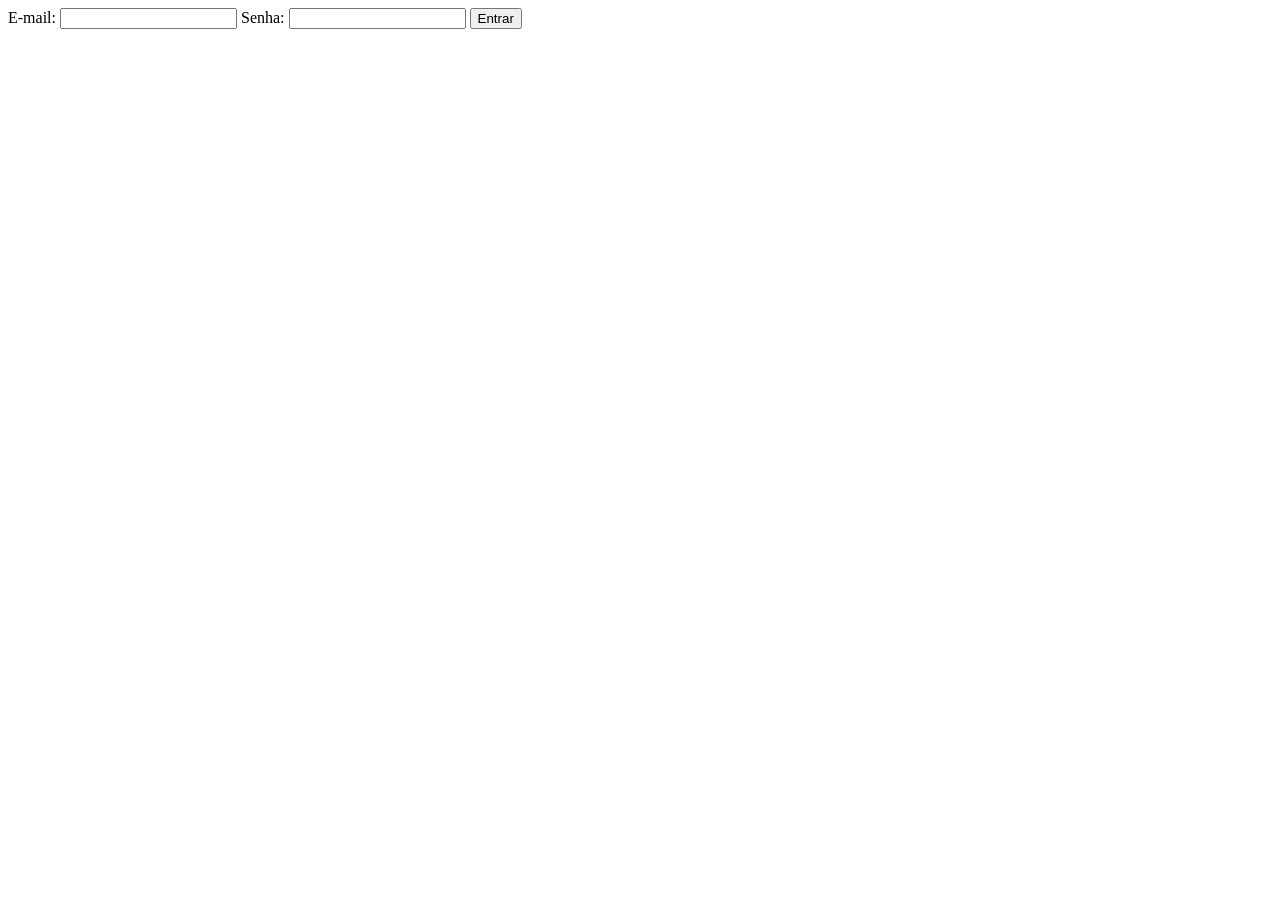
==== index.html @ cd2d1eeb "Criação do arquivo index.html" ====
<!DOCTYPE html>
<html lang="pt-br">
<head>
    <meta charset="UTF-8">
    <meta name="viewport" content="width=device-width, initial-scale=1.0">
    <title>Smart Control</title>
</head>
<body>
    <form method="post" action=""></form>
    <label for="email">E-mail:</label>
    <input type="email" name="" id="">
    <label for="senha">Senha:</label>
    <input type="password" name="" id="">
    <button>Entrar</button>
</body>
</html>
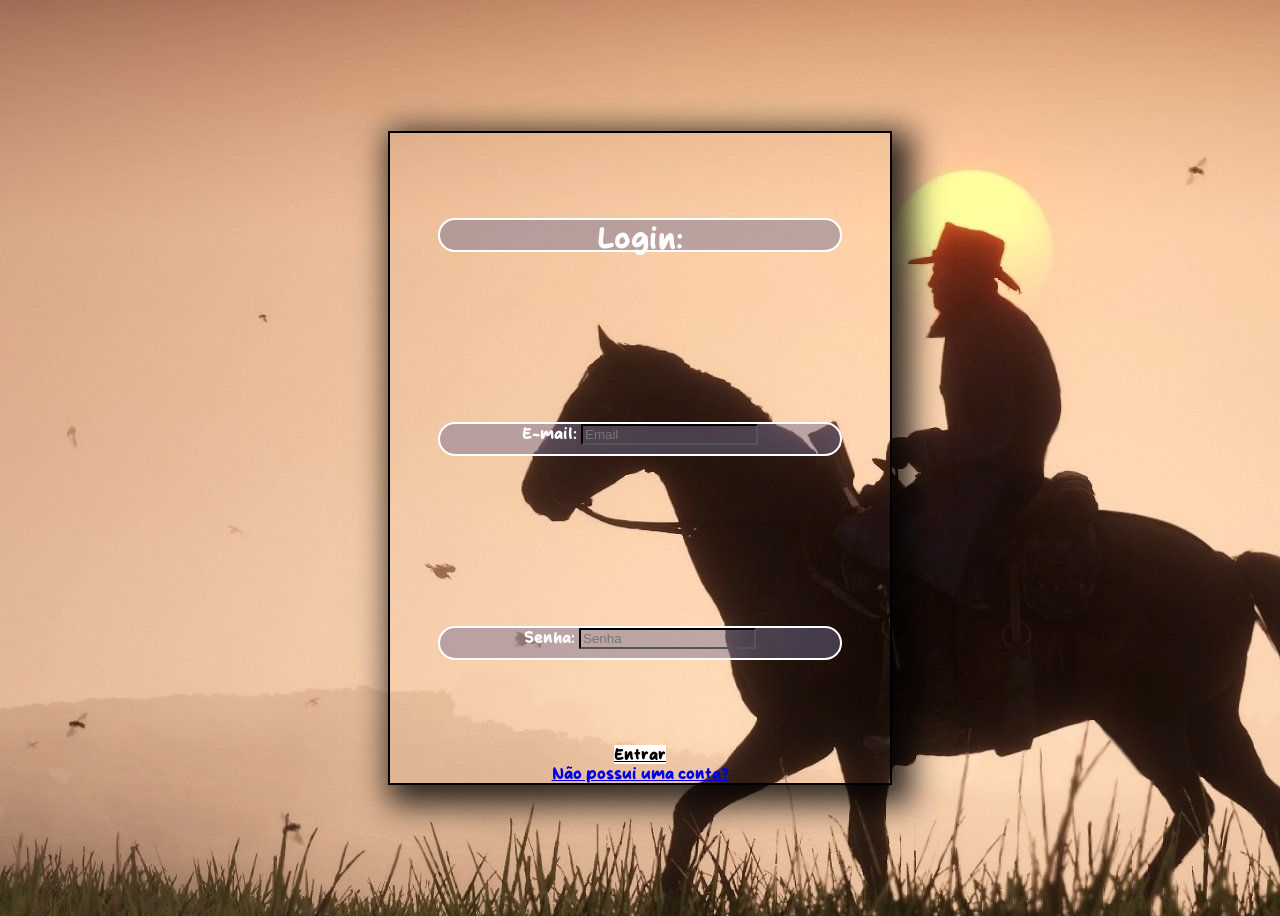
==== commit 23b16823: "tela de login" ====
--- a/index.html
+++ b/index.html
@@ -4,13 +4,34 @@
     <meta charset="UTF-8">
     <meta name="viewport" content="width=device-width, initial-scale=1.0">
     <title>Smart Control</title>
+    <link rel="stylesheet" href="login.css">
+
 </head>
-<body>
-    <form method="post" action=""></form>
-    <label for="email">E-mail:</label>
-    <input type="email" name="" id="">
-    <label for="senha">Senha:</label>
-    <input type="password" name="" id="">
-    <button>Entrar</button>
+<center>
+<body> 
+    <div id="canvas">
+        <div class="login quadrados">
+            <label for="titulo login" id="titulologin">Login: </label>
+        </div>
+
+        <div class="email quadrados">
+            <label for="email">E-mail: </label>
+            <input type="email" name="" id="loginemail" placeholder="Email">
+        </div>
+
+        <div class="senha quadrados">
+            <label for="senha">Senha:</label>
+            <input type="password" name="" id="loginsenha" maxlength="10" minlength="8" placeholder="Senha">
+        </div>
+
+
+    <form method="post" action="">
+        
+        <a href="dashboard.html" id="entrarbox">Entrar</a>
+        <br>
+        <a href="cadastro.html"> Não possui uma conta?</a>
+    </center>
+    </form>
+    </div>
 </body>
 </html>
--- a/login.css
+++ b/login.css
@@ -0,0 +1,75 @@
+@font-face {
+    font-family: fonte;
+    src: url(assets/fonte/Play\ Area.otf);
+}
+
+body {
+    background: url(assets/images/red\ dead\ 1.jpg);
+    background-color: rgb(27, 27, 109);
+    height: 100vh;
+    display: flex;
+    justify-content: center;
+    align-items: center;
+}
+
+#titulologin {
+    font-size: 30px;
+}
+
+
+
+#loginemail {
+    background-color: rgba(255, 255, 255, 0);
+    border-color: black;
+    
+}
+
+#loginsenha {
+    background-color: rgba(255, 255, 255, 0);
+    border-color: black;
+}
+
+.quadrados {
+    width: 400px;
+    height: 30px;
+    border-radius: 50px;
+    background-color: #736e9477;
+    margin:auto;
+    border: 2px solid rgb(255, 255, 255);
+}
+
+#seleção {
+    border-color: black;
+    background-color: #ffffff;
+}
+
+#termos {
+    border-color: black;
+    
+}
+
+#canvas {
+    font-family: fonte;
+    justify-content: center;
+    align-items: center;
+    text-align: center;
+    color:#fcfcfc;
+    display: flex;
+    align-content: center;
+    align-items: center;
+    flex-wrap: wrap;
+    flex-direction: column;
+    margin-left: auto;
+    margin-right: auto;
+    box-shadow: 10px 10px 30px 10px rgba(0,0,0,0.8);
+    width: 500px;
+    height: 650px;
+    border: 2px solid #000000;
+}
+
+#entrarbox {
+    background-color: rgb(255, 253, 253);
+    color: rgb(0, 0, 0);
+    
+
+}
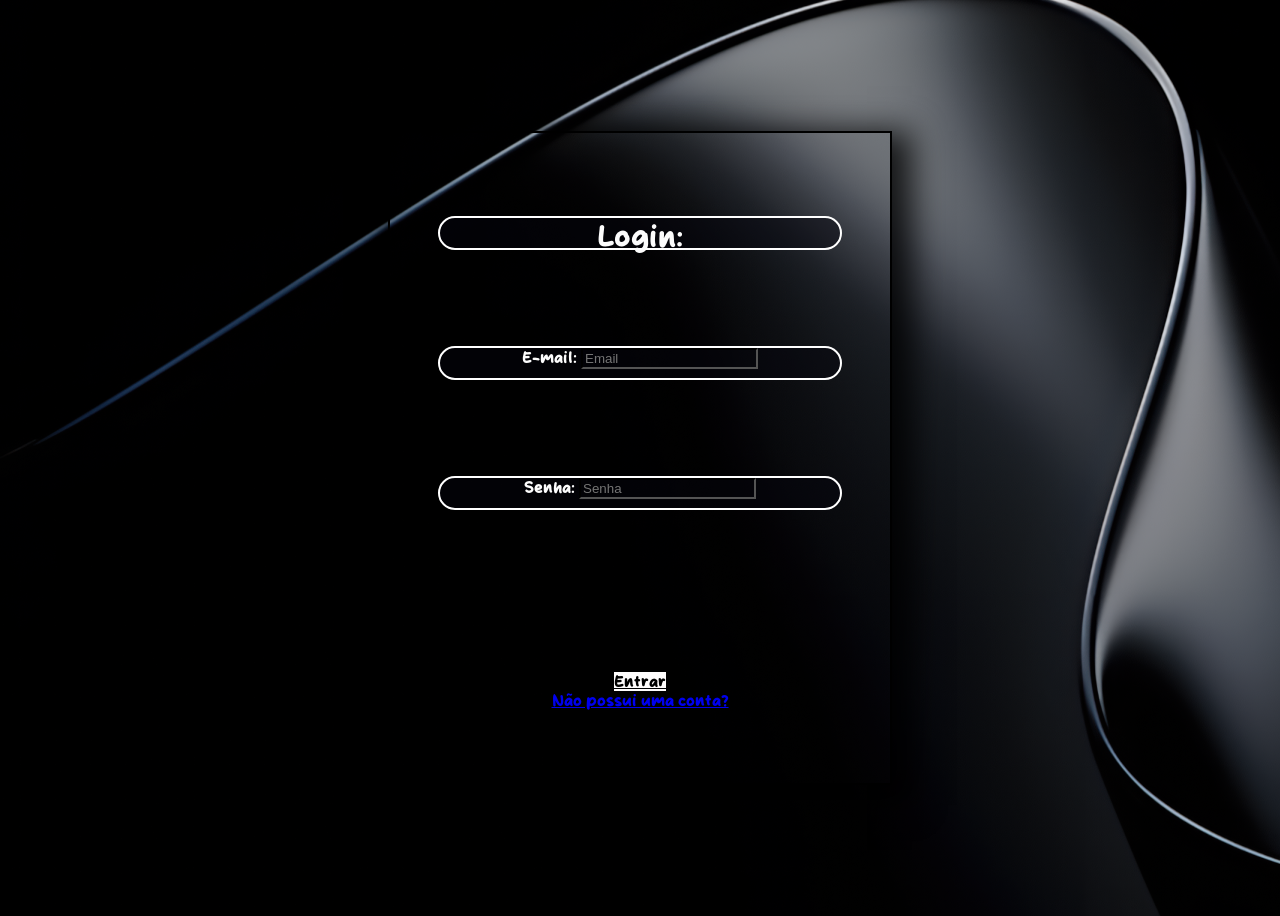
==== commit 6c803a21: "finalizando atividade" ====
--- a/index.html
+++ b/index.html
@@ -14,11 +14,13 @@
             <label for="titulo login" id="titulologin">Login: </label>
         </div>
 
+    <br><br><br><br>
         <div class="email quadrados">
             <label for="email">E-mail: </label>
             <input type="email" name="" id="loginemail" placeholder="Email">
         </div>
 
+    <br><br><br><br>
         <div class="senha quadrados">
             <label for="senha">Senha:</label>
             <input type="password" name="" id="loginsenha" maxlength="10" minlength="8" placeholder="Senha">
@@ -26,7 +28,7 @@
 
 
     <form method="post" action="">
-        
+        <br><br><br><br><br><br><br><br>
         <a href="dashboard.html" id="entrarbox">Entrar</a>
         <br>
         <a href="cadastro.html"> Não possui uma conta?</a>
--- a/login.css
+++ b/login.css
@@ -4,7 +4,7 @@
 }
 
 body {
-    background: url(assets/images/red\ dead\ 1.jpg);
+    background: url(assets/images/wallpaper\ top.png);
     background-color: rgb(27, 27, 109);
     height: 100vh;
     display: flex;
@@ -19,22 +19,25 @@
 
 
 #loginemail {
-    background-color: rgba(255, 255, 255, 0);
+    background-color: rgba(0, 0, 0, 0);
     border-color: black;
-    
+    margin: auto;
+    height: auto;
 }
 
 #loginsenha {
     background-color: rgba(255, 255, 255, 0);
     border-color: black;
+    margin: auto;
+    height: auto;
 }
 
 .quadrados {
     width: 400px;
     height: 30px;
     border-radius: 50px;
-    background-color: #736e9477;
-    margin:auto;
+    background-color: #06050e77;
+    margin: 10px;;
     border: 2px solid rgb(255, 255, 255);
 }
 
@@ -68,6 +71,7 @@
 }
 
 #entrarbox {
+   
     background-color: rgb(255, 253, 253);
     color: rgb(0, 0, 0);
     
